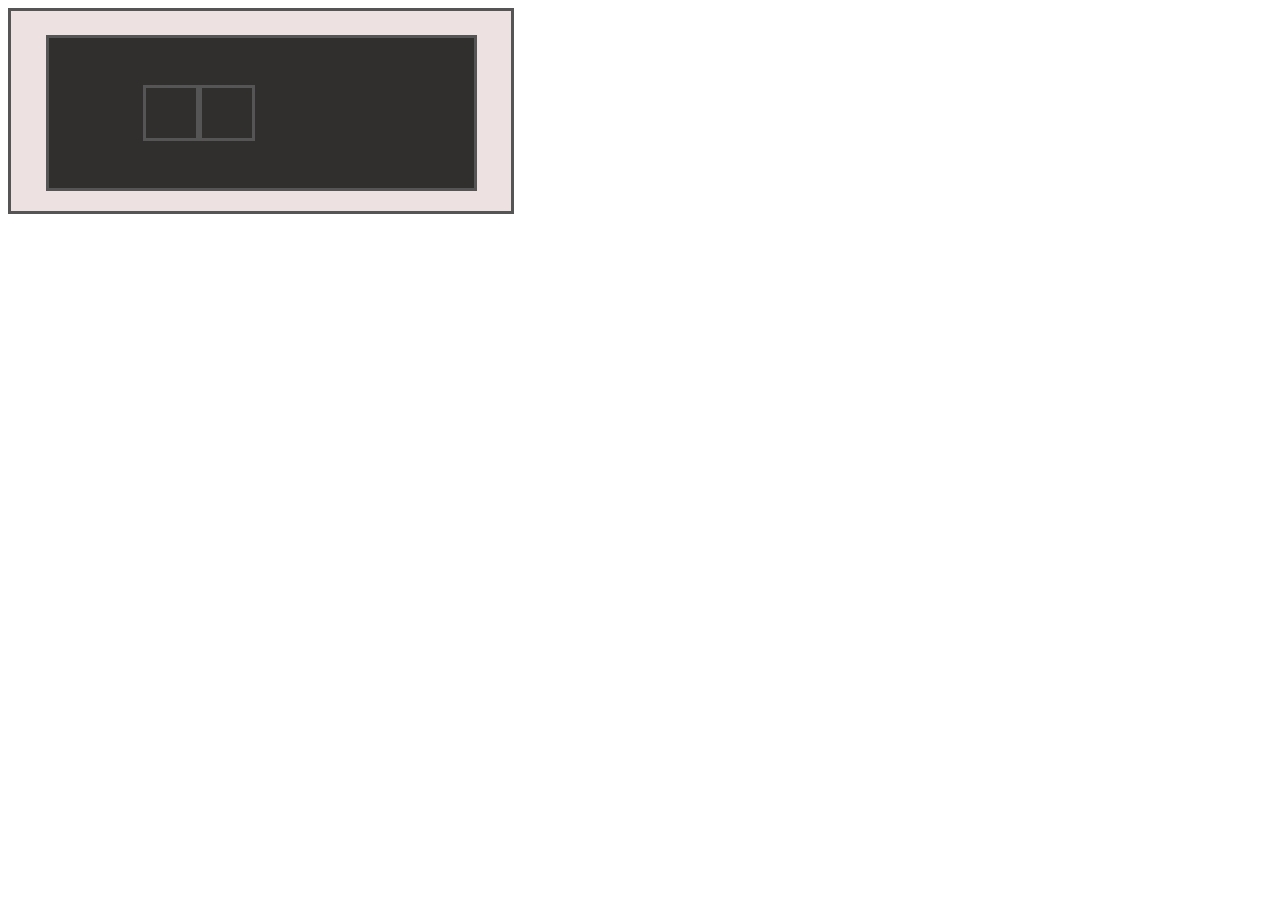
==== proyecto-consola/index.html @ f185cf39 "Add files via upload" ====
<!DOCTYPE html>
<html lang="en">

<head>
    <meta charset="UTF-8">
    <meta http-equiv="X-UA-Compatible" content="IE=edge">
    <meta name="viewport" content="width=device-width, initial-scale=1.0">
    <link rel="stylesheet" href="css/styles.css">
    <title>Document</title>
</head>

<body>
    <div class="container">
        <div class="principal">
            <div class="actions-buttons-div">
                <div class="two-buttons">
                    <div class="cuadrado">
                        <div class="a-buttons"></div>
                    </div>
                    <div class="cuadrado">
                        <div class="a-buttons"></div>
                    </div>

                </div>
            </div>
        </div>
    </div>

</body>

</html>
---- proyecto-consola/css/styles.css ----
.container{
    width: 500px; 
    height: 200px; 
    border: 3px solid #555;
    background: #eee1e1;
    position: relative;


}
.principal{
    width: 425px; 
    height: 150px; 
    border: 3px solid #555;
    background: #312e2e;
    position: absolute;
    top: 12%;
    left: 7%;
    margin: 0 auto;
    
}
.a-buttons{
}
.circle-red{}
.two-buttons{
display: flex;
}
.actions-buttons-div{
width: 300px;
height: 150px;
display: flex;
justify-content: center;
align-items: center;
}
.two-buttons{
display: absolute;
}
.cuadrado{
     width: 50px; 
     height: 50px; 
     border: 3px solid #555;
}
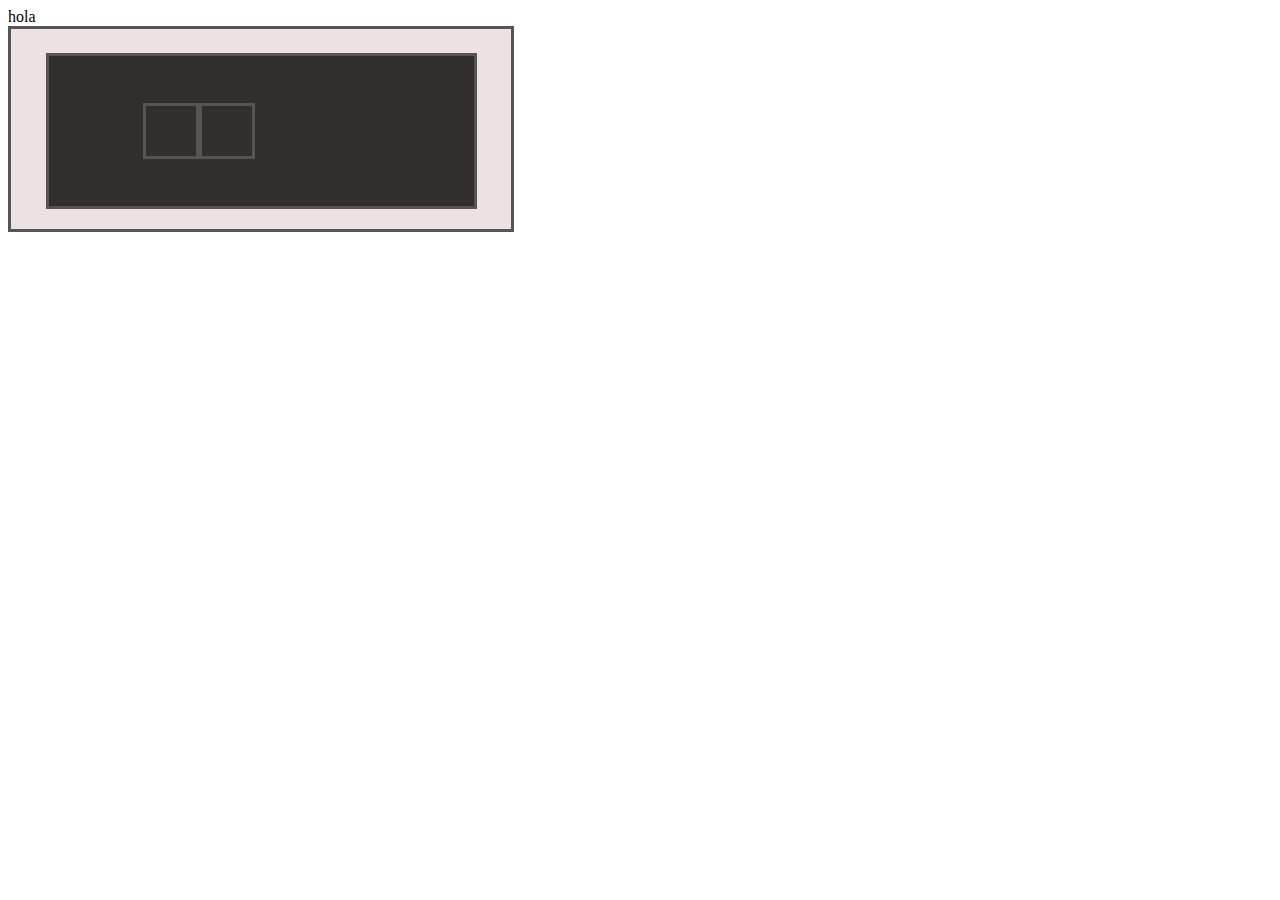
==== commit d0040809: "prueba commit" ====
--- a/proyecto-consola/index.html
+++ b/proyecto-consola/index.html
@@ -10,6 +10,7 @@
 </head>
 
 <body>
+    hola
     <div class="container">
         <div class="principal">
             <div class="actions-buttons-div">
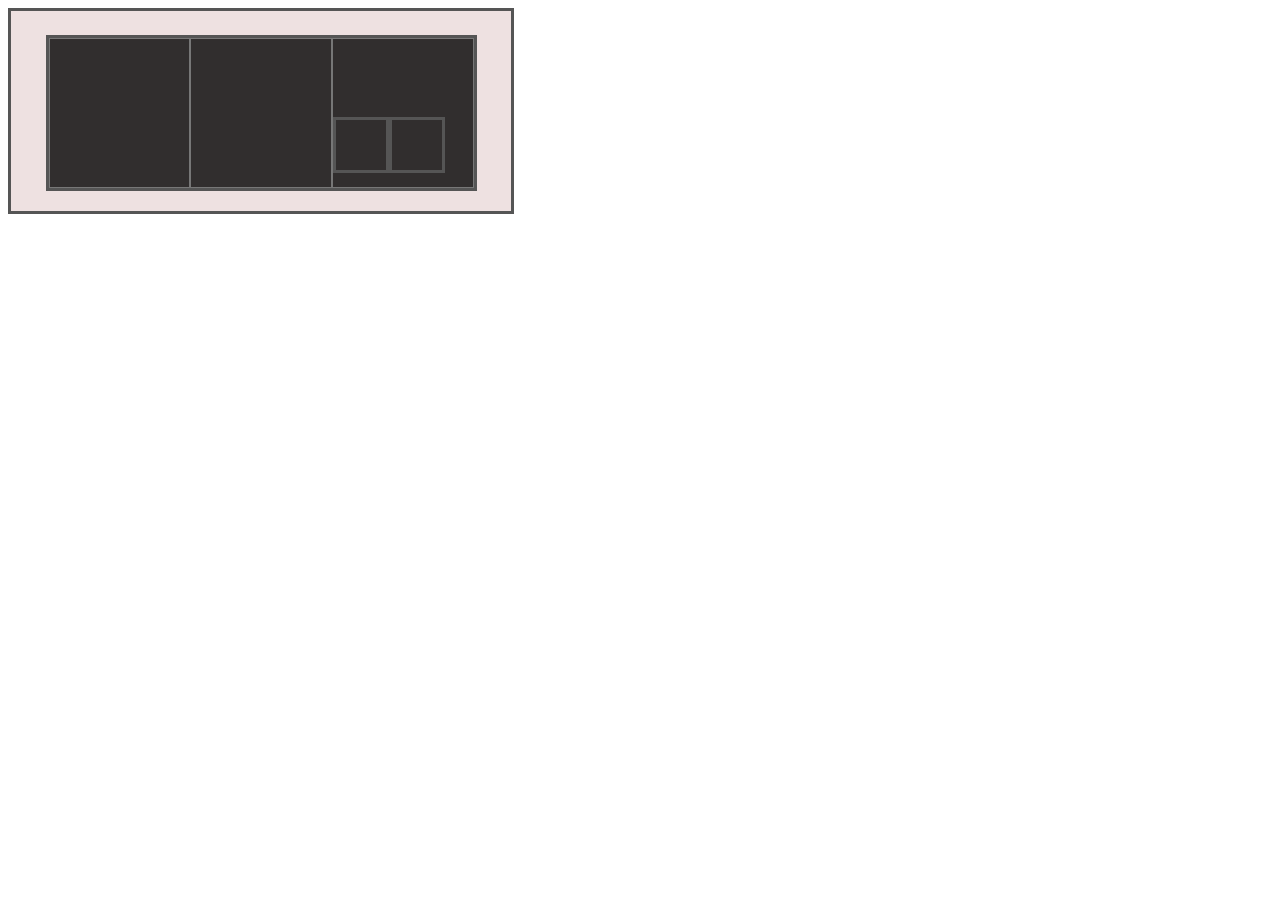
==== commit c25effd4: "estructura v1.0" ====
--- a/proyecto-consola/index.html
+++ b/proyecto-consola/index.html
@@ -10,10 +10,12 @@
 </head>
 
 <body>
-    hola
+    
     <div class="container">
         <div class="principal">
             <div class="actions-buttons-div">
+                <div class="move-buttons"></div>
+                <div class="options-buttons"></div>
                 <div class="two-buttons">
                     <div class="cuadrado">
                         <div class="a-buttons"></div>
--- a/proyecto-consola/css/styles.css
+++ b/proyecto-consola/css/styles.css
@@ -3,8 +3,7 @@
     height: 200px; 
     border: 3px solid #555;
     background: #eee1e1;
-    position: relative;
-
+    
 
 }
 .principal{
@@ -12,10 +11,10 @@
     height: 150px; 
     border: 3px solid #555;
     background: #312e2e;
-    position: absolute;
+    position: relative;
     top: 12%;
-    left: 7%;
     margin: 0 auto;
+    display: flex;
     
 }
 .a-buttons{
@@ -25,17 +24,23 @@
 display: flex;
 }
 .actions-buttons-div{
-width: 300px;
+width: 100%;
 height: 150px;
 display: flex;
-justify-content: center;
-align-items: center;
+justify-content:center;
+
 }
 .two-buttons{
-display: absolute;
+align-items: flex-end;
 }
 .cuadrado{
      width: 50px; 
      height: 50px; 
      border: 3px solid #555;
+     margin-bottom: 10%;
+     
+}
+.two-buttons,.move-buttons,.options-buttons{
+    flex:1;
+    border:thin solid #777;
 }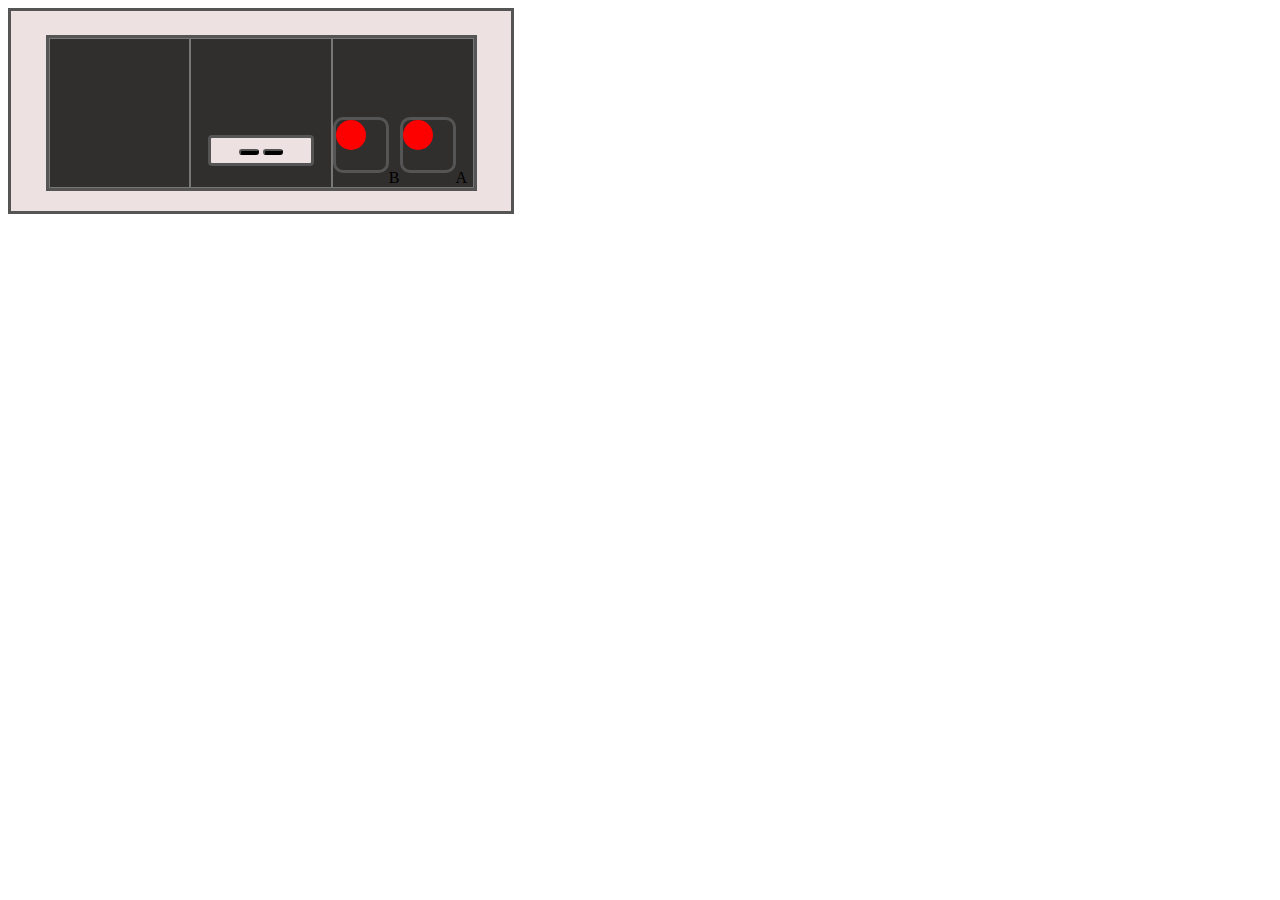
==== commit a0a498e4: "btn action COMPLETE" ====
--- a/proyecto-consola/index.html
+++ b/proyecto-consola/index.html
@@ -1,34 +1,43 @@
 <!DOCTYPE html>
 <html lang="en">
+  <head>
+    <meta charset="UTF-8" />
+    <meta http-equiv="X-UA-Compatible" content="IE=edge" />
+    <meta name="viewport" content="width=device-width, initial-scale=1.0" />
+    <link rel="stylesheet" href="css/styles.css" />
+    <title>Document</title>
+  </head>
 
-<head>
-    <meta charset="UTF-8">
-    <meta http-equiv="X-UA-Compatible" content="IE=edge">
-    <meta name="viewport" content="width=device-width, initial-scale=1.0">
-    <link rel="stylesheet" href="css/styles.css">
-    <title>Document</title>
-</head>
+  <body>
+    <div class="container">
+      <div class="principal">
+        <div class="actions-buttons-div">
+          <div class="controls-cont">
+            <div class="btn-direction">
+              <div class="vertical"></div>
+              <div class="horizontal"></div>
+            </div>
+          </div>
 
-<body>
-    
-    <div class="container">
-        <div class="principal">
-            <div class="actions-buttons-div">
-                <div class="move-buttons"></div>
-                <div class="options-buttons"></div>
-                <div class="two-buttons">
-                    <div class="cuadrado">
-                        <div class="a-buttons"></div>
-                    </div>
-                    <div class="cuadrado">
-                        <div class="a-buttons"></div>
-                    </div>
+          <div class="options-buttons">
+            <div class="rect-action-buttons">
+              <button></button>
+              <button></button>
+            </div>
+          </div>
+          <div class="two-buttons">
+            <div class="cuadrado">
+              <div class="a-buttons"></div>
+            </div>
+            <span>B</span>
 
-                </div>
+            <div class="cuadrado">
+              <div class="a-buttons"></div>
             </div>
+            <span>A</span>
+          </div>
         </div>
+      </div>
     </div>
-
-</body>
-
-</html>+  </body>
+</html>
--- a/proyecto-consola/css/styles.css
+++ b/proyecto-consola/css/styles.css
@@ -1,46 +1,122 @@
-.container{
-    width: 500px; 
-    height: 200px; 
-    border: 3px solid #555;
-    background: #eee1e1;
-    
+.container {
+  width: 500px;
+  height: 200px;
+  border: 3px solid #555;
+  background: #eee1e1;
+}
+.principal {
+  width: 425px;
+  height: 150px;
+  border: 3px solid #555;
+  background: #312e2e;
+  position: relative;
+  top: 12%;
+  margin: 0 auto;
+  display: flex;
+}
+.a-buttons {
+    width: 30px;
+     height: 30px;
+     -moz-border-radius: 50%;
+     -webkit-border-radius: 50%;
+     border-radius: 50%;
+     background: #fd0000;
+}
+.circle-red {
+}
+
+.actions-buttons-div {
+  width: 100%;
+  height: 150px;
+  display: flex;
+  justify-content: center;
+}
+.two-buttons {
+  display: flex;
+  align-items: flex-end;
+}
+.cuadrado {
+  width: 50px;
+  height: 50px;
+  border: 3px solid #555;
+  margin-bottom: 10%;
+  border-radius: 10px;
+  text-align: center;
+  justify-content: center;
+
 
 }
-.principal{
-    width: 425px; 
-    height: 150px; 
-    border: 3px solid #555;
-    background: #312e2e;
-    position: relative;
-    top: 12%;
-    margin: 0 auto;
-    display: flex;
-    
+.two-buttons,
+.controls-cont,
+.options-buttons {
+  flex: 1;
+  border: thin solid #777;
 }
-.a-buttons{
+.options-buttons {
+  display: flex;
+  align-items: flex-end;
 }
-.circle-red{}
-.two-buttons{
-display: flex;
+.rect-action-buttons {
+  border: 3px solid #555;
+  
+  width: 100px;
+  border-radius: 4px;
+  margin: 0px auto;
+  text-align: center;
+  background-color: #eee1e1;
+  margin-bottom: 15%;
 }
-.actions-buttons-div{
-width: 100%;
-height: 150px;
-display: flex;
-justify-content:center;
+.rect-action-buttons button {
+  width: 20px;
+  background-color: black;
+  border-radius: 4px;
+  margin-bottom: 8%;  
+}
 
-}
-.two-buttons{
-align-items: flex-end;
-}
-.cuadrado{
-     width: 50px; 
-     height: 50px; 
-     border: 3px solid #555;
-     margin-bottom: 10%;
-     
-}
-.two-buttons,.move-buttons,.options-buttons{
-    flex:1;
-    border:thin solid #777;
-}+/* CRUZ DIRECCION */
+// Pad
+.btn-direction
+  position relative
+  margin-left 40px
+  top 60px
+  &:before
+    content ""
+    position absolute
+    z-index 1
+    top 30px
+    left 30px
+    width 30px
+    height 30px
+    background-color #353535
+    border-radius 100%
+  .vertical,
+  .horizontal
+    position absolute
+    left 30px
+    width 30px
+    height 90px
+    background #444
+    border-radius 5px
+    &:before
+      content ""
+      position relative
+      top 99px
+      left 8px
+      width 0
+      height 0
+      border-left 7px solid transparent
+      border-right 7px solid transparent
+      border-top 7px solid #dedede
+    &:after
+      content ""
+      position relative
+      top -27px
+      left -5.6px
+      width 0
+      height 0
+      border-left 7px solid transparent
+      border-right 7px solid transparent
+      border-bottom 7px solid #dedede
+  // Rotate 90º
+  .horizontal
+    rotation 90deg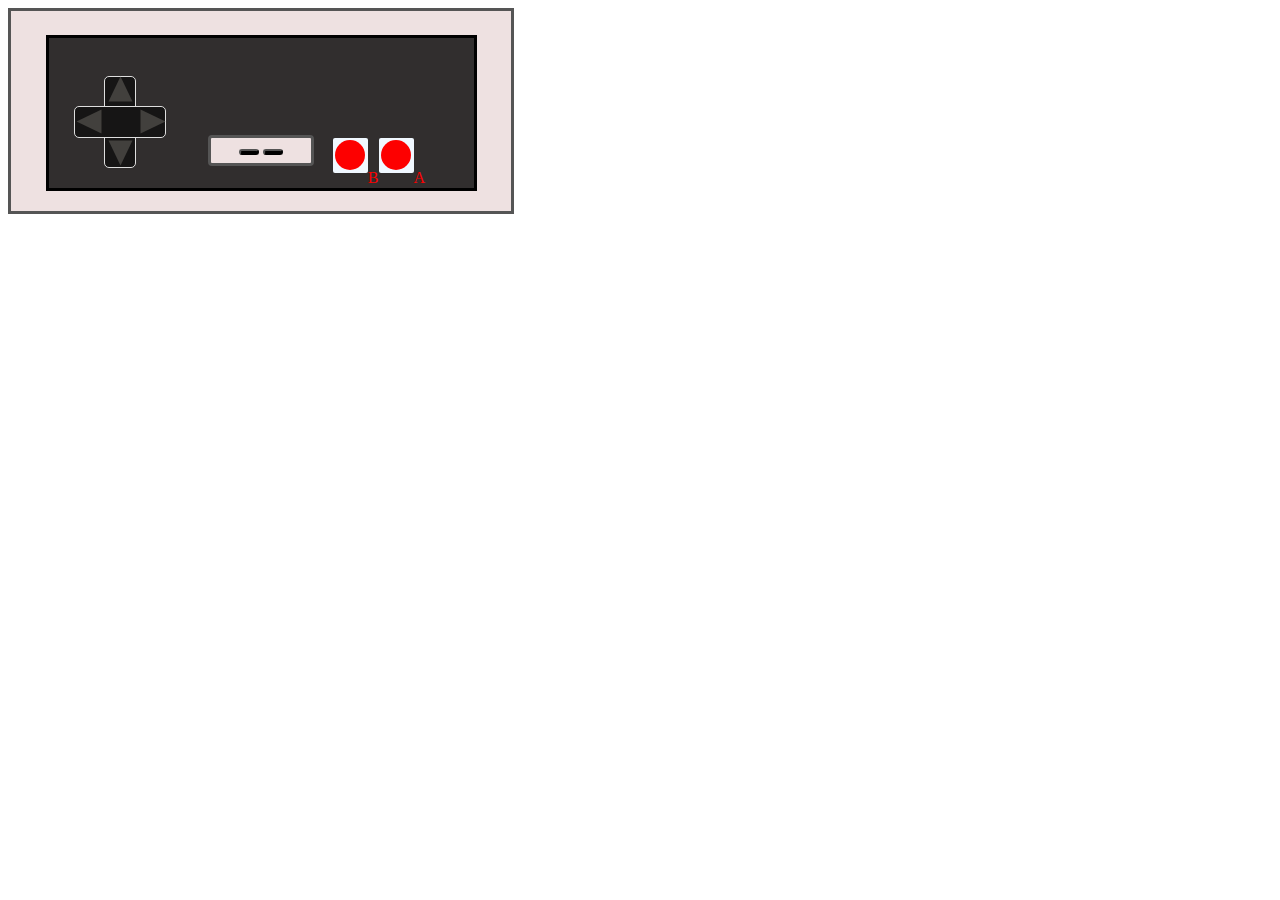
==== commit 8e7a0b42: "Final" ====
--- a/proyecto-consola/index.html
+++ b/proyecto-consola/index.html
@@ -14,8 +14,14 @@
         <div class="actions-buttons-div">
           <div class="controls-cont">
             <div class="btn-direction">
-              <div class="vertical"></div>
-              <div class="horizontal"></div>
+              <div class="vertical">
+                <div class="flecha-up"></div>
+                <div class="flecha-down"></div>
+              </div>
+              <div class="horizontal">
+                <div class="flecha-right"></div>
+                <div class="flecha-left"></div>
+              </div>
             </div>
           </div>
 
--- a/proyecto-consola/css/styles.css
+++ b/proyecto-consola/css/styles.css
@@ -7,7 +7,7 @@
 .principal {
   width: 425px;
   height: 150px;
-  border: 3px solid #555;
+  border: 3px solid;
   background: #312e2e;
   position: relative;
   top: 12%;
@@ -15,14 +15,14 @@
   display: flex;
 }
 .a-buttons {
-    width: 30px;
-     height: 30px;
-     -moz-border-radius: 50%;
-     -webkit-border-radius: 50%;
-     border-radius: 50%;
-     background: #fd0000;
-}
-.circle-red {
+  width: 30px;
+  height: 30px;
+  -moz-border-radius: 50%;
+  -webkit-border-radius: 50%;
+  border-radius: 50%;
+  background: #fd0000;
+  margin: 0 auto;
+  margin-top: 5%;
 }
 
 .actions-buttons-div {
@@ -36,29 +36,28 @@
   align-items: flex-end;
 }
 .cuadrado {
-  width: 50px;
-  height: 50px;
-  border: 3px solid #555;
+  width: 35px;
+  height: 35px;
   margin-bottom: 10%;
-  border-radius: 10px;
+  border-radius: 2px;
   text-align: center;
   justify-content: center;
-
-
+  background-color: aliceblue;
 }
 .two-buttons,
 .controls-cont,
 .options-buttons {
   flex: 1;
-  border: thin solid #777;
+  border: thin solid #312e2e;
 }
 .options-buttons {
   display: flex;
   align-items: flex-end;
+
 }
 .rect-action-buttons {
+    
   border: 3px solid #555;
-  
   width: 100px;
   border-radius: 4px;
   margin: 0px auto;
@@ -66,57 +65,113 @@
   background-color: #eee1e1;
   margin-bottom: 15%;
 }
+
 .rect-action-buttons button {
   width: 20px;
   background-color: black;
   border-radius: 4px;
-  margin-bottom: 8%;  
+  margin-bottom: 8%;
 }
 
 /* CRUZ DIRECCION */
-// Pad
-.btn-direction
-  position relative
-  margin-left 40px
-  top 60px
-  &:before
-    content ""
-    position absolute
-    z-index 1
-    top 30px
-    left 30px
-    width 30px
-    height 30px
-    background-color #353535
-    border-radius 100%
-  .vertical,
-  .horizontal
-    position absolute
-    left 30px
-    width 30px
-    height 90px
-    background #444
-    border-radius 5px
-    &:before
-      content ""
-      position relative
-      top 99px
-      left 8px
-      width 0
-      height 0
-      border-left 7px solid transparent
-      border-right 7px solid transparent
-      border-top 7px solid #dedede
-    &:after
-      content ""
-      position relative
-      top -27px
-      left -5.6px
-      width 0
-      height 0
-      border-left 7px solid transparent
-      border-right 7px solid transparent
-      border-bottom 7px solid #dedede
-  // Rotate 90º
-  .horizontal
-    rotation 90deg+.controls-cont {
+  display: block;
+  position: relative;
+}
+.btn-direction {
+  position: relative;
+  margin-left: 40px;
+  top: 25%;
+}
+:btn-direction:before {
+  content: '';
+  position: absolute;
+  z-index: 1;
+  top: 30px;
+  left: 30px;
+  width: 30px;
+  height: 30px;
+  background-color: #ffffff;
+  border-radius: 100%;
+}
+.vertical,
+.horizontal {
+  position: absolute;
+  left: 15%;
+  width: 30px;
+  height: 90px;
+  background-color: rgb(22, 21, 21);
+  border-radius: 5px;
+  border: solid 1px;
+  border-color: #dedede;
+}
+vertical,
+horizontal:before {
+  content: '';
+  position: relative;
+  z-index: 1;
+  top: 99px;
+  left: 8px;
+  width: 0px;
+  height: 0px;
+  border-left: 7px solid transparent;
+  border-right: 7px solid transparent;
+  border-top: 7px solid #dedede;
+}
+:vertical,
+horizontal:after {
+  content: '';
+  position: relative;
+  top: -27px;
+  left: -5px;
+  width: 0px;
+  height: 0px;
+  border-left: 7px solid transparent;
+  border-right: 7px solid transparent;
+  border-top: 7px solid #dedede;
+}
+.horizontal {
+  transform: rotate(90deg);
+}
+
+.two-buttons span {
+  color: #fd0000;
+}
+.flecha-right {
+  width: 0;
+  height: 0;
+  border-left: 25px solid #42403d;
+  border-top: 12.5px solid transparent;
+  border-bottom: 12.5px solid transparent;
+  transform: rotate(-90deg);
+  margin-left: 7.5%;
+}
+.flecha-left {
+  width: 0;
+  height: 0;
+  border-left: 25px solid #42403d;
+  border-top: 12.5px solid transparent;
+  border-bottom: 12.5px solid transparent;
+  transform: rotate(90deg);
+  margin-left: 7.5%;
+  margin-top: 40px;
+}
+.flecha-up {
+  width: 0;
+  height: 0;
+  border-left: 25px solid #42403d;
+  border-top: 12.5px solid transparent;
+  border-bottom: 12.5px solid transparent;
+  transform: rotate(-90deg);
+  margin-left: 7.5%;
+  margin-bottom: 40px;
+}
+.flecha-down {
+  width: 0;
+  height: 0;
+  border-left: 25px solid #42403d;
+  border-top: 12.5px solid transparent;
+  border-bottom: 12.5px solid transparent;
+  transform: rotate(90deg);
+  margin-left: 7.5%;
+}
